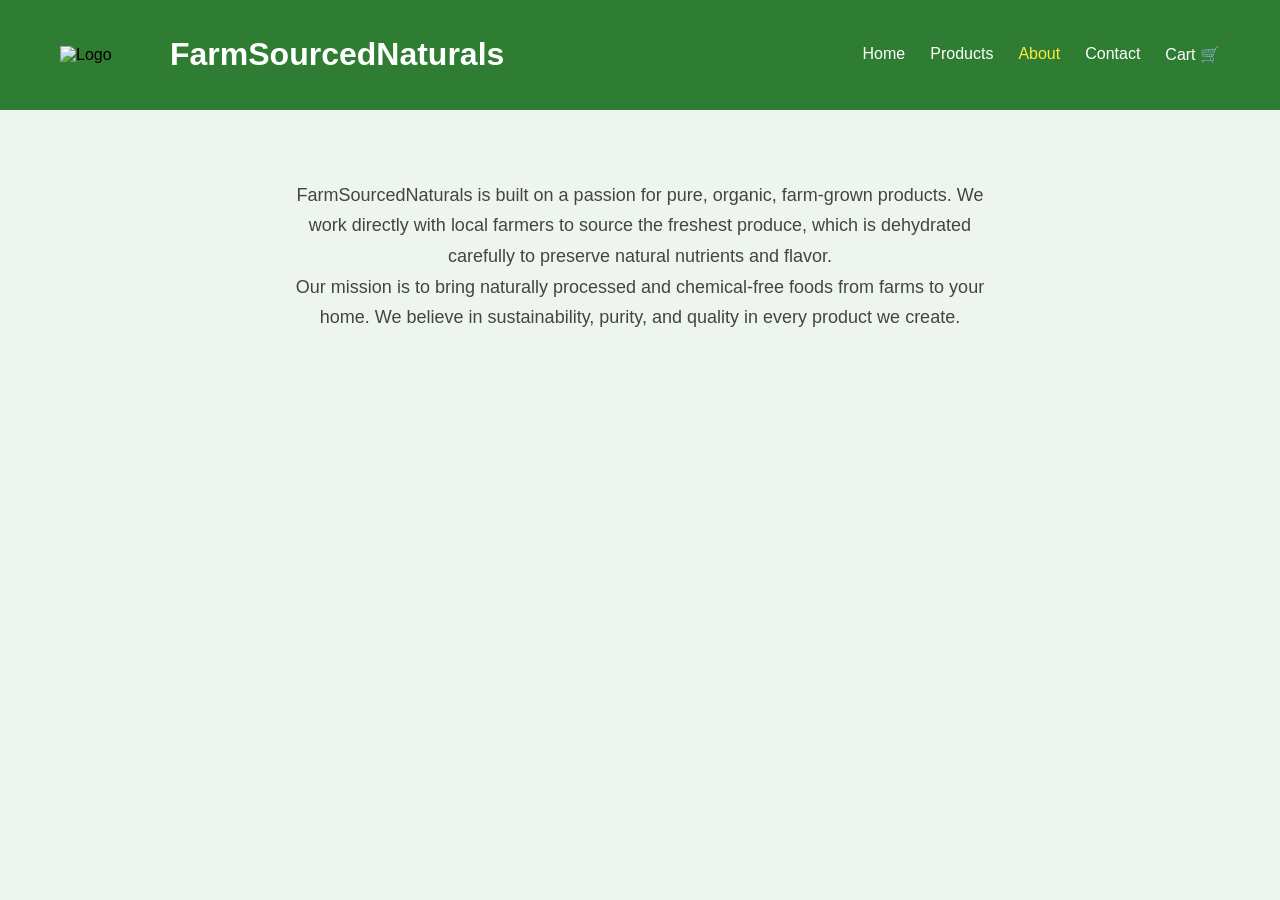
==== about.html @ 3869a084 "Add files via upload" ====
<!DOCTYPE html>
<html lang="en">
<head>
  <meta charset="UTF-8">
  <meta name="viewport" content="width=device-width, initial-scale=1.0">
  <title>About Us - FarmSourcedNaturals</title>
  <link rel="stylesheet" href="about.css">
</head>
<body>

<header class="navbar">
  <div class="logo-container">
    <img src="images/logo.jpg" class="logo" alt="Logo">
    <h1 class="site-title">FarmSourcedNaturals</h1>
  </div>

  <ul class="nav-links">
    <li><a href="index.html">Home</a></li>
    <li><a href="products.html">Products</a></li>
    <li><a class="active" href="about.html">About</a></li>
    <li><a href="contact.html">Contact</a></li>
    <li><a href="cart.html">Cart 🛒</a></li>

  </ul>
</header>

<section class="about-section">
  <p>
    FarmSourcedNaturals is built on a passion for pure, organic, farm-grown products.
    We work directly with local farmers to source the freshest produce, which is dehydrated carefully
    to preserve natural nutrients and flavor.
  </p>

  <p>
    Our mission is to bring naturally processed and chemical-free foods from farms to your home.
    We believe in sustainability, purity, and quality in every product we create.
  </p>
</section>

</body>
</html>
---- about.css ----
body {
  margin: 0;
  font-family: Poppins, sans-serif;
  background: #eef5ee;
}

/* Navbar same style */
.navbar {
  display: flex;
  justify-content: space-between;
  align-items: center;
  background: #2e7d32;
  padding: 15px 60px;
  position: sticky;
  top: 0;
  z-index: 1000;
}
.logo-container {
  display: flex;
  align-items: center;
  gap: 10px;
}

.logo {
  width: 100px;
  height: auto;
}

.site-title {
  color: white;
}

.nav-links {
  display: flex;
  list-style: none;
  gap: 25px;
}

.nav-links a {
  color: #fff;
  text-decoration: none;
  font-weight: 500;
}

.nav-links a.active {
  color: #ffeb3b;
}

/* About section */
.about-section {
  text-align: center;
  padding: 70px;
}

.about-section h2 {
  font-size: 36px;
  margin-bottom: 20px;
}

.about-section p {
  max-width: 700px;
  margin: auto;
  font-size: 18px;
  color: #444;
  line-height: 1.7;
}
/* Mobile */
@media (max-width: 600px) {

  .navbar {
    flex-direction: column;
    align-items: center;
    padding: 12px 15px;
  }

  .logo {
    width: 80px;
  }

  .site-title {
    font-size: 20px;
    text-align: center;
  }

  .nav-links {
    flex-direction: row;
    flex-wrap: wrap;
    gap: 12px;
    justify-content: center;
  }

  .hero {
    height: auto;
    min-height: 90vh;
    padding-top: 140px;
  }

  .hero-content {
    padding: 0 15px;
  }

  .hero-content h2 {
    font-size: 26px;
  }

  .hero-content p {
    font-size: 14px;
  }

  .products {
    padding: 50px 15px;
  }

  .product-grid {
    grid-template-columns: 1fr;
  }

  .about {
    padding: 50px 15px;
  }

  .about p {
    font-size: 16px;
  }
}

/* Very small devices */
@media (max-width: 400px) {

  .hero-content h2 {
    font-size: 22px;
  }

  .hero-content p {
    font-size: 13px;
  }

  .nav-links {
    gap: 8px;
  }
}
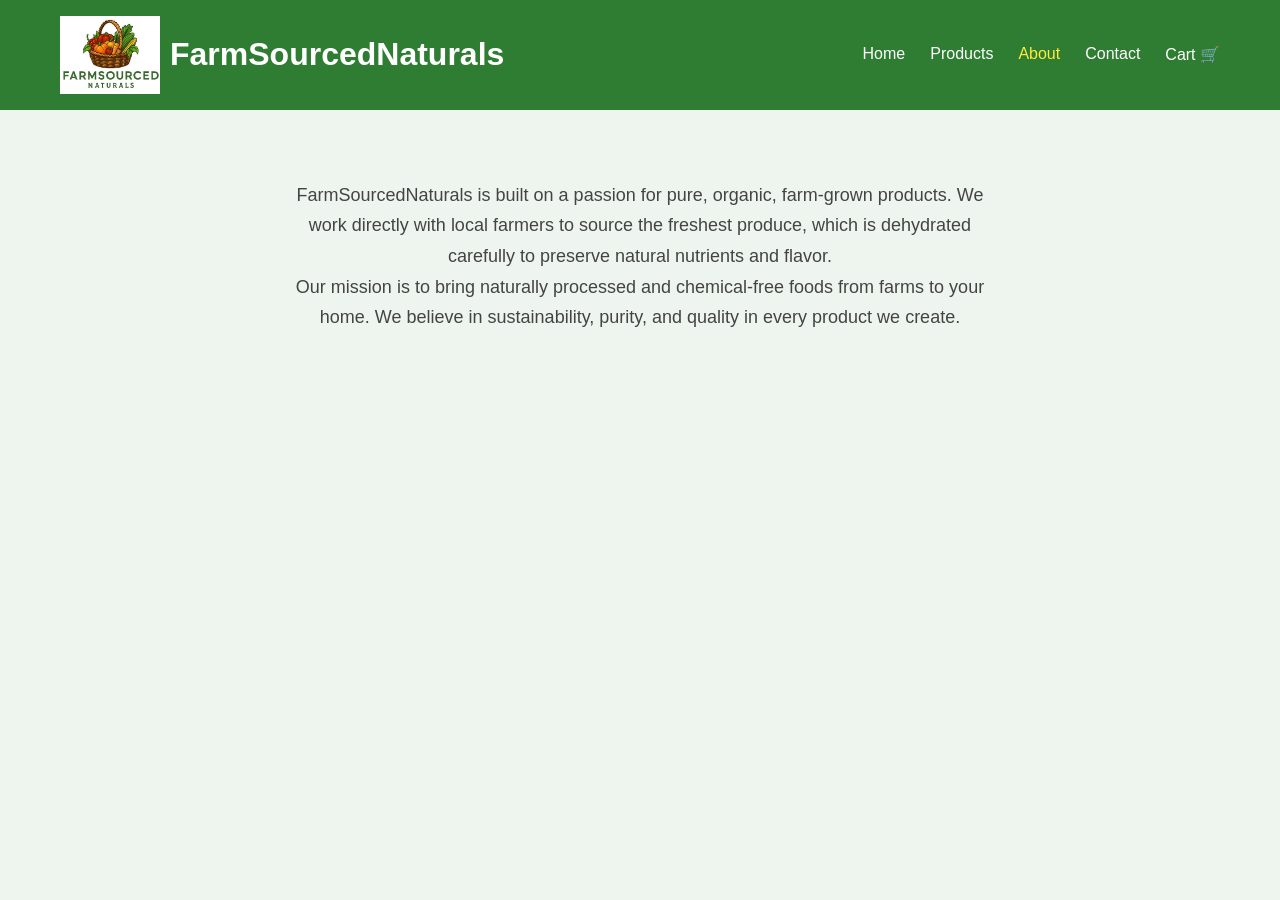
==== commit 21d0f1f4: "Fix logo image source in about.html Updated logo image source in the about page." ====
--- a/about.html
+++ b/about.html
@@ -10,7 +10,7 @@
 
 <header class="navbar">
   <div class="logo-container">
-    <img src="images/logo.jpg" class="logo" alt="Logo">
+    <img src="logo.jpg" class="logo" alt="Logo">
     <h1 class="site-title">FarmSourcedNaturals</h1>
   </div>
 
@@ -38,4 +38,4 @@
 </section>
 
 </body>
-</html>+</html>
